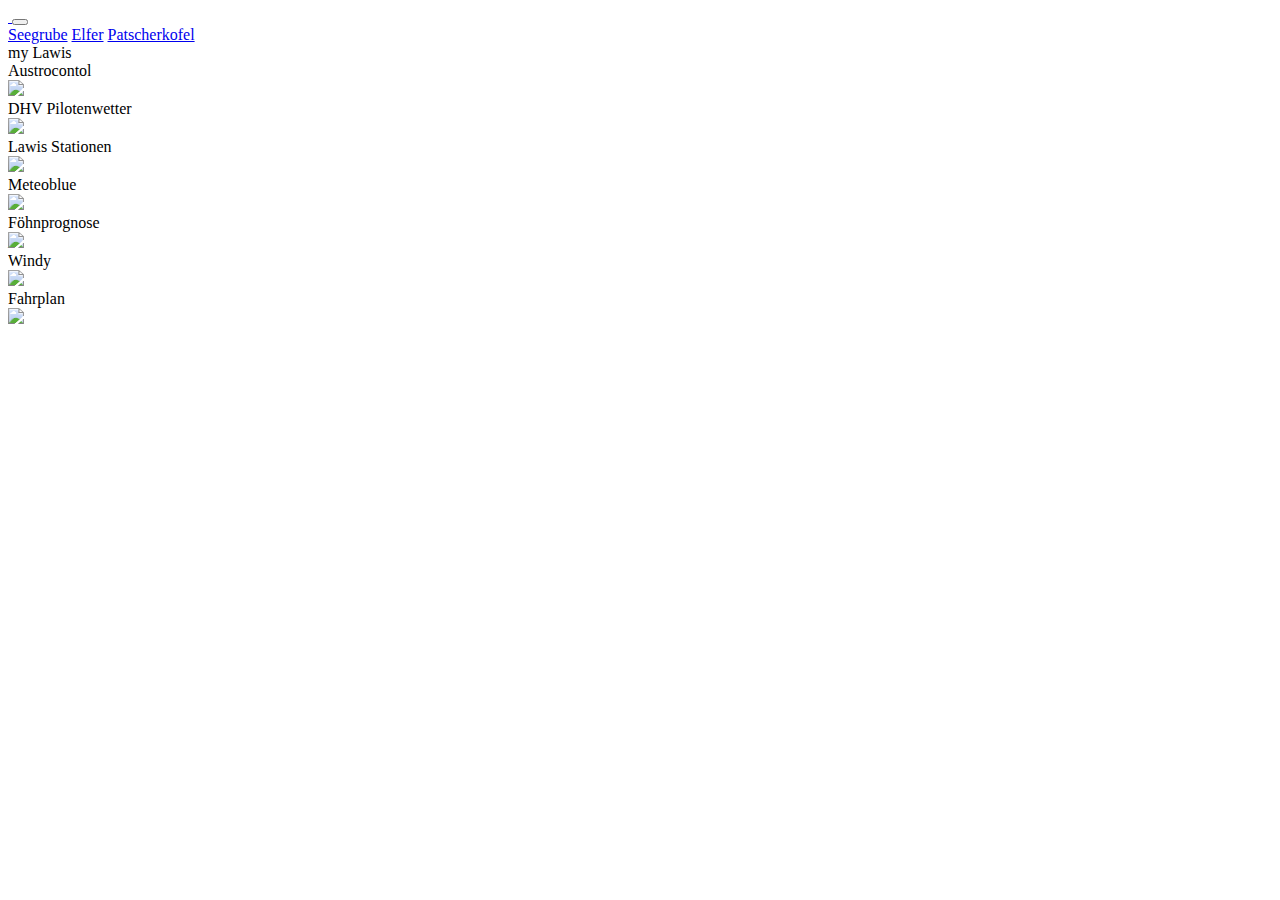
==== index.html @ 83772cd1 "Update index.html" ====
<!doctype html>
<html lang="en">

<head>
    <link href="https://cdn.jsdelivr.net/npm/bootstrap@5.3.2/dist/css/bootstrap.min.css" rel="stylesheet"
        integrity="sha384-T3c6CoIi6uLrA9TneNEoa7RxnatzjcDSCmG1MXxSR1GAsXEV/Dwwykc2MPK8M2HN" crossorigin="anonymous">
    <script src="https://cdn.jsdelivr.net/npm/chart.js"></script>

    <meta charset="utf-8">
    <meta name="viewport" content="width=device-width, initial-scale=1">
    <title>Wolkenmann</title>

    <link rel="stylesheet" href="site.css">
</head>

<body>

    <nav class="navbar navbar-expand-md navbar-dark fixed-top bg-dark">
        <div class="container-fluid">
            <a class="navbar-brand" href="#">
                <img src="https://static.vecteezy.com/system/resources/previews/021/357/793/non_2x/cloud-3d-render-on-transparent-background-free-png.png" alt="" width="43">
              </a>
            <button class="navbar-toggler" type="button" data-bs-toggle="collapse" data-bs-target="#navbarNavAltMarkup"
                aria-controls="navbarNavAltMarkup">
                <span class="navbar-toggler-icon"></span>
            </button>
            <div class="collapse navbar-collapse" id="navbarNavAltMarkup">
                <div class="navbar-nav">
                    <a class="nav-link" href="station.html?name=seegrube">Seegrube</a>
                    <a class="nav-link" href="station.html?name=elfer">Elfer</a>
                    <a class="nav-link" href="station.html?name=patscherkofel">Patscherkofel</a>
                </div>
            </div>
        </div>
    </nav>

    <div class="container">
        <div class="row row-flex">

            <div class="col-6 col-lg-3 mb-3">
                <div class="card extlink_card">
                    <div class="card-header">
                        my Lawis
                    </div>
                    <div class="card-body">
                        <a href="my_lawis.html" target="_blank">
<!--                             <img class="extlink_img"
                                src="https://upload.wikimedia.org/wikipedia/commons/thumb/a/ab/Logo_Austro_Control.svg/1200px-Logo_Austro_Control.svg.png" /> -->
                        </a>
                    </div>
                </div>
            </div>

            <div class="col-6 col-lg-3 mb-3">
                <div class="card extlink_card">
                    <div class="card-header">
                        Austrocontol
                    </div>
                    <div class="card-body">
                        <a href="https://www.austrocontrol.at/flugwetter/index.php" target="_blank">
                            <img class="extlink_img"
                                src="https://upload.wikimedia.org/wikipedia/commons/thumb/a/ab/Logo_Austro_Control.svg/1200px-Logo_Austro_Control.svg.png" />
                        </a>
                    </div>
                </div>
            </div>

            <div class="col-6 col-lg-3 mb-3">
                <div class="card extlink_card">
                    <div class="card-header">
                        DHV Pilotenwetter
                    </div>
                    <div class="card-body center-img">
                        <a href="https://www.dhv.de/piloteninfos/wetter/" target="_blank">
                            <img class="extlink_img"
                                src="https://upload.wikimedia.org/wikipedia/commons/thumb/b/b8/DHV_logo.tif/lossy-page1-1200px-DHV_logo.tif.jpg" />
                        </a>
                    </div>
                </div>
            </div>

            <div class="col-6 col-lg-3 mb-3">
                <div class="card extlink_card">
                    <div class="card-header">
                        Lawis Stationen
                    </div>
                    <div class="card-body center-img">
                        <a href="https://www.lawis.at/station/" target="_blank">
                            <img class="extlink_img"
                                src="https://lawis.at/info/de/images/logos/lawis-logo-rectangle.png" />
                        </a>
                    </div>
                </div>
            </div>

         
            <div class="col-6 col-lg-3 mb-3">
                <div class="card extlink_card">
                    <div class="card-header">
                        Meteoblue
                    </div>
                    <div class="card-body center-img">
                        <a href="https://www.meteoblue.com/de/wetter/maps/patscherkofel_%c3%96sterreich_2769207?utm_source=weather_widget&utm_medium=linkus&utm_content=map&utm_campaign=Weather%2BWidget" target="_blank">
                            <img class="extlink_img"
                                src="https://getvectorlogo.com/wp-content/uploads/2020/08/meteoblue-vector-logo.png" />
                        </a>
                    </div>
                </div>
            </div>

            <div class="col-6 col-lg-3 mb-3">
                <div class="card extlink_card">
                    <div class="card-header">
                        Föhnprognose
                    </div>
                    <div class="card-body center-img">
                        <a href="https://stations.wetterring.at/wetterkarten/foehndiagramm_ibk.png" target="_blank">
                            <img class="extlink_img"
                                src="https://wetterring.at/files/upload/1e6_248dc82853.svg" />
                        </a>
                    </div>
                </div>
            </div>

            <div class="col-6 col-lg-3 mb-3">
                <div class="card extlink_card">
                    <div class="card-header">
                        Windy
                    </div>
                    <div class="card-body center-img">
                        <a href="https://www.windy.com/" target="_blank">
                            <img class="extlink_img"
                                src="https://img1.oastatic.com/img2/55439377/max/59-595968_windy-app.png" />
                        </a>
                    </div>
                </div>
            </div>

            <div class="col-6 col-lg-3 mb-3">
                <div class="card extlink_card">
                    <div class="card-header">
                        Fahrplan
                    </div>
                    <div class="card-body center-img">
                        <a href="https://fahrplan.oebb.at/bin/stboard.exe/dn?L=vs_liveticker&evaId=1370170&boardType=dep&productsFilter=1011111111011&dirInput=&tickerID=dep&start=yes&eqstops=true&showJourneys=6&additionalTime=8" target="_blank">
                            <img class="extlink_img"
                                src="https://konzern.oebb.at/.resources/corp-2016/themes/images/logo-oebb-og.png" />
                        </a>
                    </div>
                </div>
            </div>

            



        </div>
    </div>
    </div>
    <script src="https://cdn.jsdelivr.net/npm/bootstrap@5.3.2/dist/js/bootstrap.bundle.min.js"
        integrity="sha384-C6RzsynM9kWDrMNeT87bh95OGNyZPhcTNXj1NW7RuBCsyN/o0jlpcV8Qyq46cDfL"
        crossorigin="anonymous"></script>

 

</body>

</html>
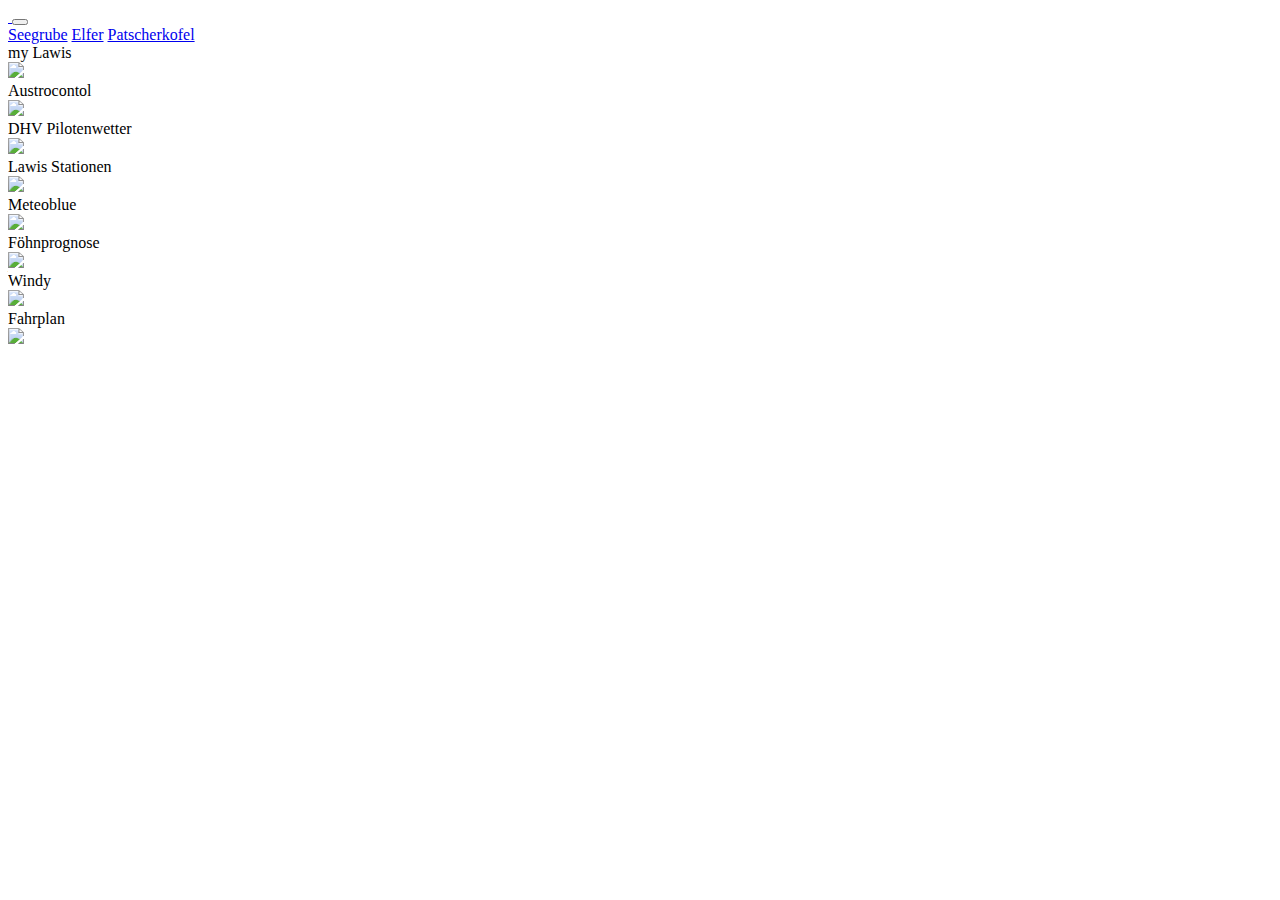
==== commit 36d3bdcd: "Update index.html" ====
--- a/index.html
+++ b/index.html
@@ -44,8 +44,8 @@
                     </div>
                     <div class="card-body">
                         <a href="my_lawis.html" target="_blank">
-<!--                             <img class="extlink_img"
-                                src="https://upload.wikimedia.org/wikipedia/commons/thumb/a/ab/Logo_Austro_Control.svg/1200px-Logo_Austro_Control.svg.png" /> -->
+                            <img class="extlink_img"
+                                src="https://upload.wikimedia.org/wikipedia/commons/thumb/a/ab/Logo_Austro_Control.svg/1200px-Logo_Austro_Control.svg.png" />
                         </a>
                     </div>
                 </div>
